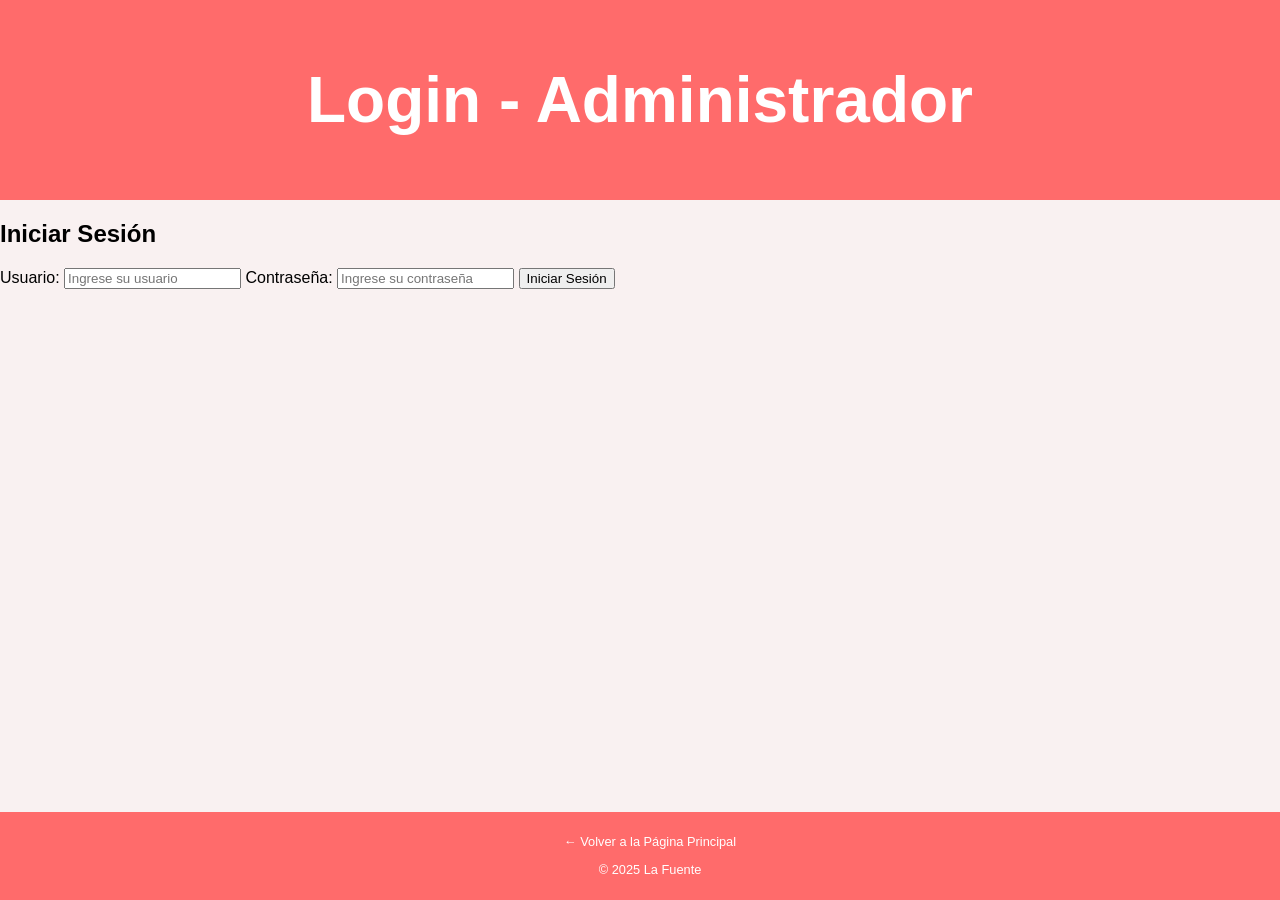
==== admin.html @ 9896eec1 "Primer commit de mi proyecto restaurante" ====
<!DOCTYPE html>
<html lang="es">
<head>
  <meta charset="UTF-8">
  <meta name="viewport" content="width=device-width, initial-scale=1.0">
  <title>Administrador - La Fuente</title>
  <link rel="stylesheet" href="style.css">
</head>
<body>

  <header>
    <h1>Administrador - Restaurante La Fuente</h1>
  </header>

  <main class="administrador">
    <section class="pedidos-registrados">
      <h2>Pedidos Registrados</h2>
      <div id="lista-pedidos"></div>
    </section>

    <section class="notificaciones">
      <h2>Administración de Notificaciones</h2>
      <div id="notificaciones"></div>
    </section>
  </main>

  <button id="logoutBtn" class="logout-btn">Cerrar sesión</button>

  <footer>
    <p><a href="La fuente.html">← Volver a la Página Principal</a></p>
    <p>© 2025 La Fuente</p>
  </footer>

  <script>
    if (!localStorage.getItem("loggedIn")) {
      window.location.href = "login.html";
    }

    document.getElementById("logoutBtn").addEventListener("click", function() {
      localStorage.removeItem("loggedIn");
      window.location.href = "login.html";
    });

    const listaPedidos = document.getElementById("lista-pedidos");
    const notificaciones = document.getElementById("notificaciones");

    function mostrarPedidos() {
      const pedidos = JSON.parse(localStorage.getItem("pedidos")) || [];
      listaPedidos.innerHTML = "";

      if (pedidos.length === 0) {
        listaPedidos.innerHTML = "<p>No hay pedidos registrados.</p>";
      } else {
        pedidos.forEach(pedido => {
          const divPedido = document.createElement("div");
          divPedido.classList.add("pedido");
          divPedido.innerHTML = `
            <p><strong>Folio:</strong> ${pedido.folio}</p>
            <p><strong>Cliente:</strong> ${pedido.cliente}</p>
            <p><strong>Productos:</strong> ${pedido.productos}</p>
            <p><strong>Total:</strong> $${pedido.total}</p>
            <p><strong>Origen:</strong> ${pedido.origen}</p>
            <p><strong>Estado:</strong> ${pedido.estado || 'Pendiente'}</p>
            <button onclick="actualizarEstado('${pedido.folio}')">Actualizar Estado</button>
          `;
          listaPedidos.appendChild(divPedido);
        });
      }
    }

    function actualizarEstado(folio) {
      const nuevoEstado = prompt("Ingrese el nuevo estado del pedido:");
      
      if (nuevoEstado) {
        const pedidos = JSON.parse(localStorage.getItem("pedidos")) || [];
        const pedido = pedidos.find(p => p.folio === folio);
        
        if (pedido) {
          pedido.estado = nuevoEstado;
          localStorage.setItem("pedidos", JSON.stringify(pedidos));
          mostrarPedidos();
          alert("Estado actualizado correctamente.");
        }
      }
    }

    function mostrarNotificaciones() {
      const pedidos = JSON.parse(localStorage.getItem("pedidos")) || [];
      notificaciones.innerHTML = "";

      pedidos.forEach(pedido => {
        if (pedido.estado) {
          const divNotificacion = document.createElement("div");
          divNotificacion.classList.add("notificacion");
          divNotificacion.innerHTML = `
            <p><strong>Folio:</strong> ${pedido.folio} - <strong>Estado:</strong> ${pedido.estado}</p>
          `;
          notificaciones.appendChild(divNotificacion);
        }
      });
    }

    mostrarPedidos();
    mostrarNotificaciones();
  </script>

</body>
</html>
---- style.css ----
/* Estilo general */
body {
  font-family: Arial, sans-serif;
  margin: 0;
  padding: 0;
  background-color: #f9f1f1;
}

header {
  background-color: #ff6b6b;
  color: white;
  text-align: center;
  padding: 20px;
  font-size: 2em;
}

footer {
  background-color: #ff6b6b;
  color: white;
  text-align: center;
  padding: 10px;
  position: fixed;
  width: 100%;
  bottom: 0;
}

/* Menú de navegación */
.menu-navegacion {
  display: flex;
  justify-content: center;
  padding: 20px;
}

.menu-navegacion ul {
  list-style-type: none;
  padding: 0;
}

.menu-navegacion li {
  display: inline;
  margin: 0 10px;
}

.boton {
  background-color: #ff6b6b;
  border: none;
  color: white;
  padding: 15px;
  font-size: 1.2em;
  cursor: pointer;
  border-radius: 10px;
  transition: background-color 0.3s;
}

.boton:hover {
  background-color: #ff4f4f;
}

/* Estilo para los botones de las categorías */
.categoria-btn-container {
  margin-bottom: 20px;
  text-align: center;
}

.categoria-btn {
  background-color: #ff6b6b;
  border: none;
  color: white;
  padding: 12px 20px;
  margin: 5px;
  font-size: 1.2em;
  cursor: pointer;
  border-radius: 5px;
  transition: background-color 0.3s;
}

.categoria-btn:hover {
  background-color: #ff4f4f;
}

/* Estilo para cada categoría */
.categoria {
  display: none; /* Ocultar por defecto */
  background-color: #fff;
  border-radius: 10px;
  box-shadow: 0 0 10px rgba(0, 0, 0, 0.1);
  margin: 10px;
  padding: 20px;
  width: 100%;
  text-align: center;
}

/* Contenedor de productos y imágenes */
.productos-con-imagenes {
  display: flex;
  flex-wrap: wrap;
  justify-content: space-between;
  align-items: flex-start;
  gap: 20px;
}

/* Estilo para los productos */
.productos-lista {
  list-style-type: none;
  padding: 0;
  width: 45%; /* Ajuste del ancho para la lista de productos */
}

.productos-lista li {
  font-size: 1.2em;
  margin: 10px 0;
  color: #333;
  background-color: #ff6b6b;
  border-radius: 10px;
  padding: 10px;
  color: white;
  transition: background-color 0.3s;
}

.productos-lista li:hover {
  background-color: #ff4f4f;
}

/* Estilo de las imágenes */
.imagenes-desayunos, .imagenes-antojitos, .imagenes-jugos, .imagenes-ensaladas, .imagenes-extras {
  display: flex;
  flex-direction: column;
  justify-content: space-between;
  align-items: center;
  width: 50%; /* Ajuste del ancho para las imágenes */
}

.imagenes-desayunos img, .imagenes-antojitos img, .imagenes-jugos img, .imagenes-ensaladas img, .imagenes-extras img {
  max-width: 100%; /* Para que la imagen no se salga del contenedor */
  height: auto;
  border-radius: 10px;
  margin: 10px 0; /* Espaciado entre las imágenes */
}

/* Estilo para el pie de página */
footer p {
  font-size: 0.8em;
}

footer a {
  color: white;
  text-decoration: none;
}

footer a:hover {
  text-decoration: underline;
}

/* Media Queries: Estilos Responsivos para dispositivos móviles */

/* Para pantallas de 600px o menos (móviles) */
@media screen and (max-width: 600px) {
  header {
    font-size: 1.5em; /* Reducir el tamaño del header */
  }

  .menu-navegacion {
    flex-direction: column; /* Los botones del menú se apilan verticalmente */
  }

  .menu-navegacion li {
    margin: 10px 0; /* Espacio entre los botones */
  }

  .categoria {
    width: 100%; /* Las categorías ocupan todo el ancho disponible */
    margin: 10px 0; /* Espacio entre las categorías */
  }

  .pedido {
    padding: 10px; /* Reducir el padding de los pedidos */
  }

  footer p {
    font-size: 0.7em; /* Reducir el tamaño de la fuente del pie de página */
  }

  .boton {
    padding: 10px; /* Reducir el tamaño de los botones */
    font-size: 1em;
  }

  /* Ajustes específicos para las secciones de pedidos y notificaciones */
  .pedidos-registrados,
  .notificaciones {
    max-height: 300px; /* Reducir el alto máximo */
  }
}

/* Para pantallas de 768px o más (tabletas) */
@media screen and (max-width: 768px) {
  .menu {
    flex-direction: column; /* Cambiar a columna en lugar de fila */
    align-items: center;
  }

  .categoria {
    width: 80%; /* Hacer las categorías más grandes, pero no al 100% */
  }
}
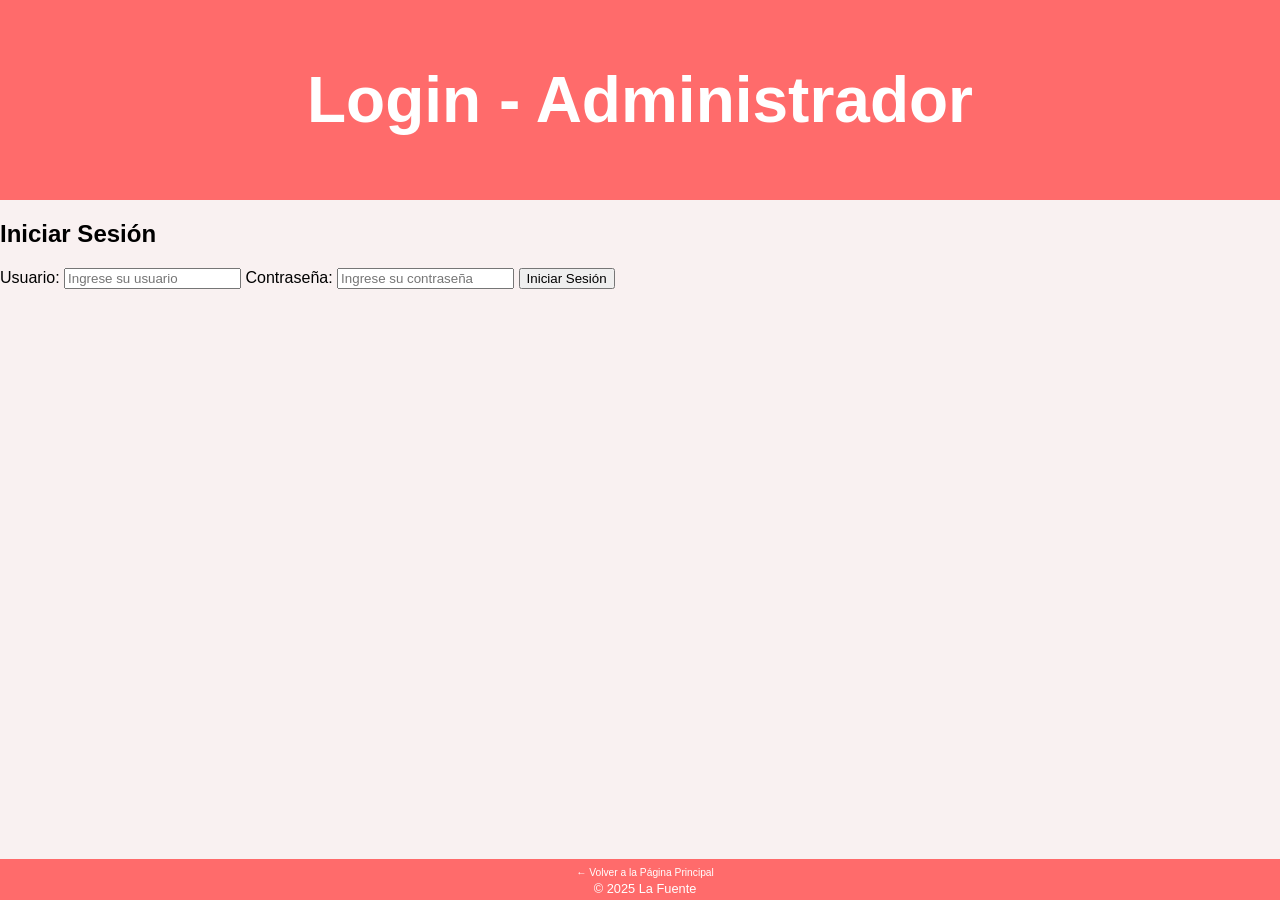
==== commit cbd1a7ce: "Proyecto La Fuente actualizado con login de mesero" ====
--- a/admin.html
+++ b/admin.html
@@ -10,6 +10,7 @@
 
   <header>
     <h1>Administrador - Restaurante La Fuente</h1>
+    <button id="logoutBtn" class="logout-btn">Cerrar sesión</button>
   </header>
 
   <main class="administrador">
@@ -24,10 +25,8 @@
     </section>
   </main>
 
-  <button id="logoutBtn" class="logout-btn">Cerrar sesión</button>
-
   <footer>
-    <p><a href="La fuente.html">← Volver a la Página Principal</a></p>
+    <p><a href="index.html">← Volver a la Página Principal</a></p>
     <p>© 2025 La Fuente</p>
   </footer>
 
@@ -70,16 +69,23 @@
 
     function actualizarEstado(folio) {
       const nuevoEstado = prompt("Ingrese el nuevo estado del pedido:");
-      
+
       if (nuevoEstado) {
-        const pedidos = JSON.parse(localStorage.getItem("pedidos")) || [];
-        const pedido = pedidos.find(p => p.folio === folio);
-        
-        if (pedido) {
-          pedido.estado = nuevoEstado;
+        let pedidos = JSON.parse(localStorage.getItem("pedidos")) || [];
+        const index = pedidos.findIndex(p => p.folio === folio);
+
+        if (index !== -1) {
+          if (nuevoEstado.toLowerCase() === "terminado") {
+            pedidos.splice(index, 1); // Elimina el pedido si está terminado
+            alert("Pedido eliminado por estar terminado.");
+          } else {
+            pedidos[index].estado = nuevoEstado;
+            alert("Estado actualizado correctamente.");
+          }
+
           localStorage.setItem("pedidos", JSON.stringify(pedidos));
           mostrarPedidos();
-          alert("Estado actualizado correctamente.");
+          mostrarNotificaciones();
         }
       }
     }
--- a/style.css
+++ b/style.css
@@ -137,19 +137,31 @@
   margin: 10px 0; /* Espaciado entre las imágenes */
 }
 
-/* Estilo para el pie de página */
+footer {
+  background-color: #ff6b6b;
+  color: white;
+  text-align: center;
+  padding: 2.5px 5px; /* Reducimos padding */
+  font-size: 0.8em; /* Tamaño de texto más pequeño */
+  position: fixed;
+  width: 100%;
+  bottom: 0;
+}
+
 footer p {
+  margin: 2px 0; /* Espacio reducido entre líneas */
+}
+
+footer a {
+  color: white;
+  text-decoration: none;
   font-size: 0.8em;
-}
-
-footer a {
-  color: white;
-  text-decoration: none;
 }
 
 footer a:hover {
   text-decoration: underline;
 }
+
 
 /* Media Queries: Estilos Responsivos para dispositivos móviles */
 
@@ -203,3 +215,24 @@
     width: 80%; /* Hacer las categorías más grandes, pero no al 100% */
   }
 }
+header {
+  position: relative;
+}
+
+.top-right {
+  position: absolute;
+  top: 10px;
+  right: 20px;
+  background-color: #ff6b6b;
+  color: white;
+  border: none;
+  padding: 8px 14px;
+  border-radius: 8px;
+  cursor: pointer;
+  font-size: 0.9em;
+}
+
+.top-right:hover {
+  background-color: #ff4f4f;
+}
+
